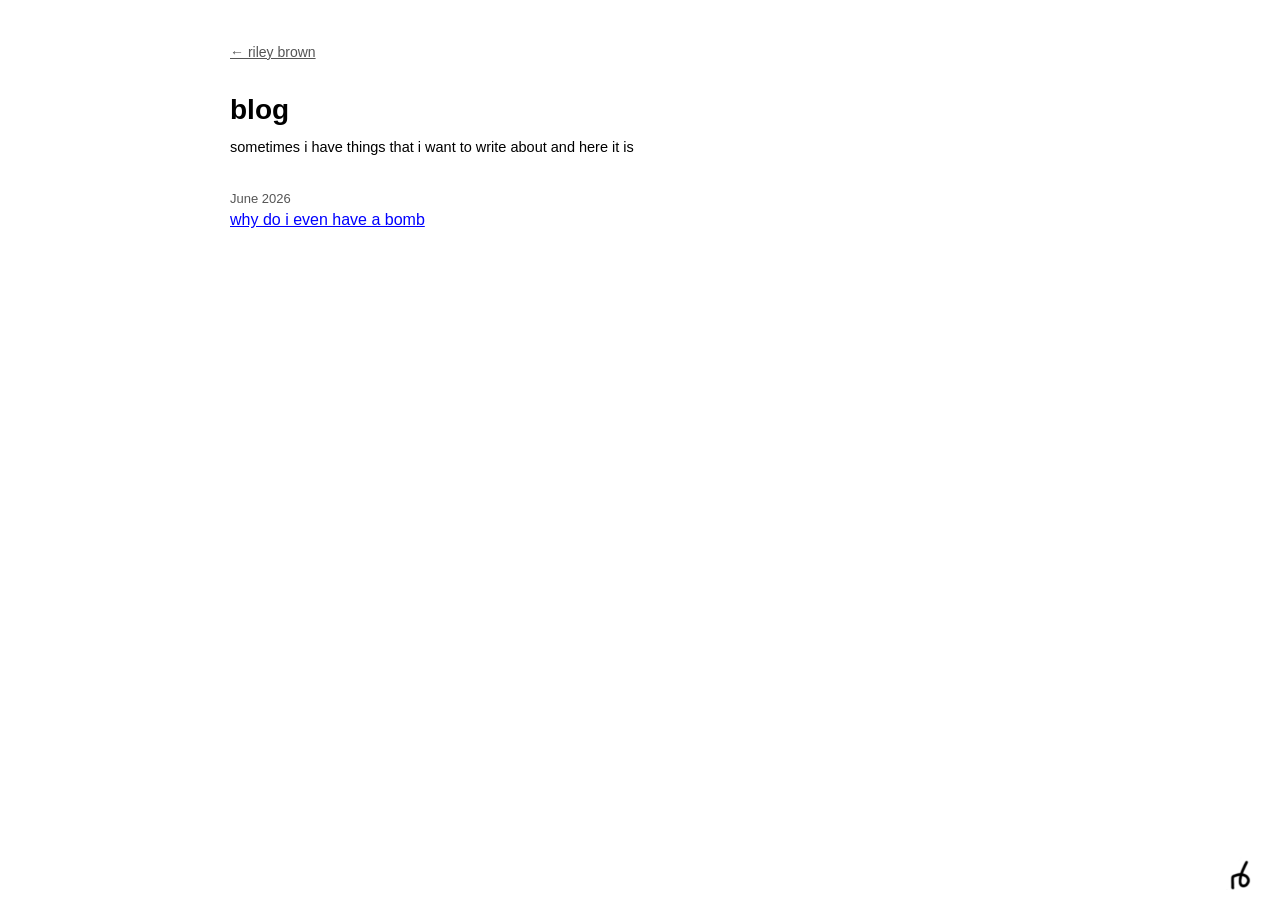
==== blog/index.html @ ac3eda17 "init commit" ====
<!DOCTYPE html>
<html lang="en">
<head>
    <meta charset="UTF-8">
    <meta name="viewport" content="width=device-width, initial-scale=1">
    <meta name="description" content="Writing by Riley Brown — notes on math, learning, and life.">
    <title>blog — riley brown</title>
    <link rel="stylesheet" href="/style.css">
</head>
<body>

    <a class="back" href="/">&larr; riley brown</a>

    <h1>blog</h1>
    <p class="lead">
        sometimes i have things that i want to write about and here it is
    </p>

    <!-- ============================================================
         ADD A POST:
         1. copy welcome.html to a new file, e.g. on-proofs.html
         2. write the post inside it
         3. add an <li> at the TOP of the list below (newest first)
         ============================================================ -->

    <ul class="posts">
        <li>
            <span class="date">June 2026</span>
            <a class="post-title" href="welcome.html">why do i even have a bomb</a>
        </li>
        <!-- newer posts go above this line -->
    </ul>

</body>
</html>
---- style.css ----
/* =========================================================
   shared styles for riley brown's site
   edit colors/spacing here once; every page picks it up.
   ========================================================= */

:root {
    --ink: #000;
    --muted: #555;
    --link: blue;
    --max: 820px;     /* page width, matches home */
    --measure: 680px; /* comfortable reading width for prose */
}

html { -webkit-text-size-adjust: 100%; }

body {
    font-family: Helvetica, Arial, sans-serif;
    padding: 40px 20px 90px 20px;
    max-width: var(--max);
    margin: 0 auto;
    color: var(--ink);
    line-height: 1.5;
}

h1 { font-size: 28px; margin: 0 0 6px 0; }
h2 { font-size: 18px; margin: 34px 0 10px 0; }
p  { margin: 0 0 16px 0; }

a { color: var(--link); text-decoration: underline; }
a:focus-visible { outline: 2px solid var(--link); outline-offset: 2px; }

.muted { color: var(--muted); }
.small { font-size: 13px; }

/* back-home link on subpages */
.back {
    display: inline-block;
    margin-bottom: 26px;
    font-size: 14px;
    color: var(--muted);
}

/* one-line intro under the h1 (matches the home bio) */
.lead {
    font-size: 14.5px;
    max-width: var(--measure);
    margin-bottom: 30px;
}

/* long-form prose: blog posts, etc. */
.prose { max-width: var(--measure); }
.prose p { font-size: 15px; }
.prose ul { padding-left: 20px; }

/* papers / projects — plain lines, your name bold in author lists */
.paper { max-width: var(--measure); margin-bottom: 22px; }
.paper .title   { font-weight: bold; }
.paper .authors,
.paper .venue,
.paper .links   { font-size: 14px; }
.self { font-weight: bold; }

/* coursework — plain list */
.courses { list-style: none; padding: 0; max-width: var(--measure); }
.courses li { margin-bottom: 5px; font-size: 14.5px; }
.courses .code { color: var(--muted); }

/* blog index — plain list, just a date and a title */
.posts { list-style: none; padding: 0; max-width: var(--measure); }
.posts li { margin-bottom: 14px; }
.posts .date { color: var(--muted); font-size: 13px; display: block; }

/* puzzle games — plain list */
.games { list-style: none; padding: 0; max-width: var(--measure); }
.games li { margin-bottom: 16px; }
.games .name { font-weight: bold; }
.games .blurb { font-size: 14px; margin: 2px 0 0 0; }

/* travel — responsive grid, photos keep their natural shape */
.gallery {
    display: grid;
    grid-template-columns: repeat(auto-fill, minmax(240px, 1fr));
    gap: 16px;
    margin-top: 22px;
    align-items: start;
}
.gallery figure { margin: 0; }
.gallery img { width: 100%; height: auto; display: block; }
.gallery figcaption { font-size: 13px; color: var(--muted); margin-top: 5px; }

@media (max-width: 650px) {
    body { padding: 22px 16px 70px 16px; }
    h1 { font-size: 24px; }
    .gallery { grid-template-columns: repeat(auto-fill, minmax(150px, 1fr)); }
}

@media (prefers-reduced-motion: reduce) {
    * { animation: none !important; transition: none !important; }
}

/* =========================================================
   home page (index.html) — scoped so it can't touch subpages
   ========================================================= */
.content-container {
    display: grid;
    grid-template-columns: 1fr auto;
    column-gap: 50px;
    align-items: start;
}
.content-container h1 { grid-column: 1; margin-top: 0; }

.bio-paragraph { grid-column: 1; margin-bottom: 30px; font-size: 14.5px; }

.category-list {
    grid-column: 1;
    list-style: none;
    padding-left: 0;
    margin-top: 0;
    margin-bottom: 50px;
}
.category-list li { margin-bottom: 8px; }

.right-column { grid-column: 2; grid-row: 1 / span 3; flex-shrink: 0; }
.profile-pic { width: 230px; height: auto; display: block; }

.contact   { position: fixed; bottom: 10px; left: 20px;  font-size: 14px; background: #fff; margin: 0; }

/* signature in the bottom-right corner of EVERY page */
body::after {
    content: "";
    position: fixed;
    bottom: 10px;
    right: 20px;
    width: 200px;
    height: 35px;
    background: url('/images/signature.png') no-repeat right bottom;
    background-size: contain;
    pointer-events: none; /* never blocks clicks on links beneath it */
}

@media (max-width: 650px) {
    .content-container { display: flex; flex-direction: column; align-items: flex-start; gap: 0; }
    .content-container h1 { order: 1; margin-bottom: 15px; }
    .right-column { order: 2; margin-bottom: 20px; }
    .profile-pic { width: 180px; }
    .bio-paragraph { order: 3; margin-bottom: 25px; }
    .category-list { order: 4; margin-bottom: 40px; }
    .contact { position: static; display: block; margin-top: 20px; background: none; }
}
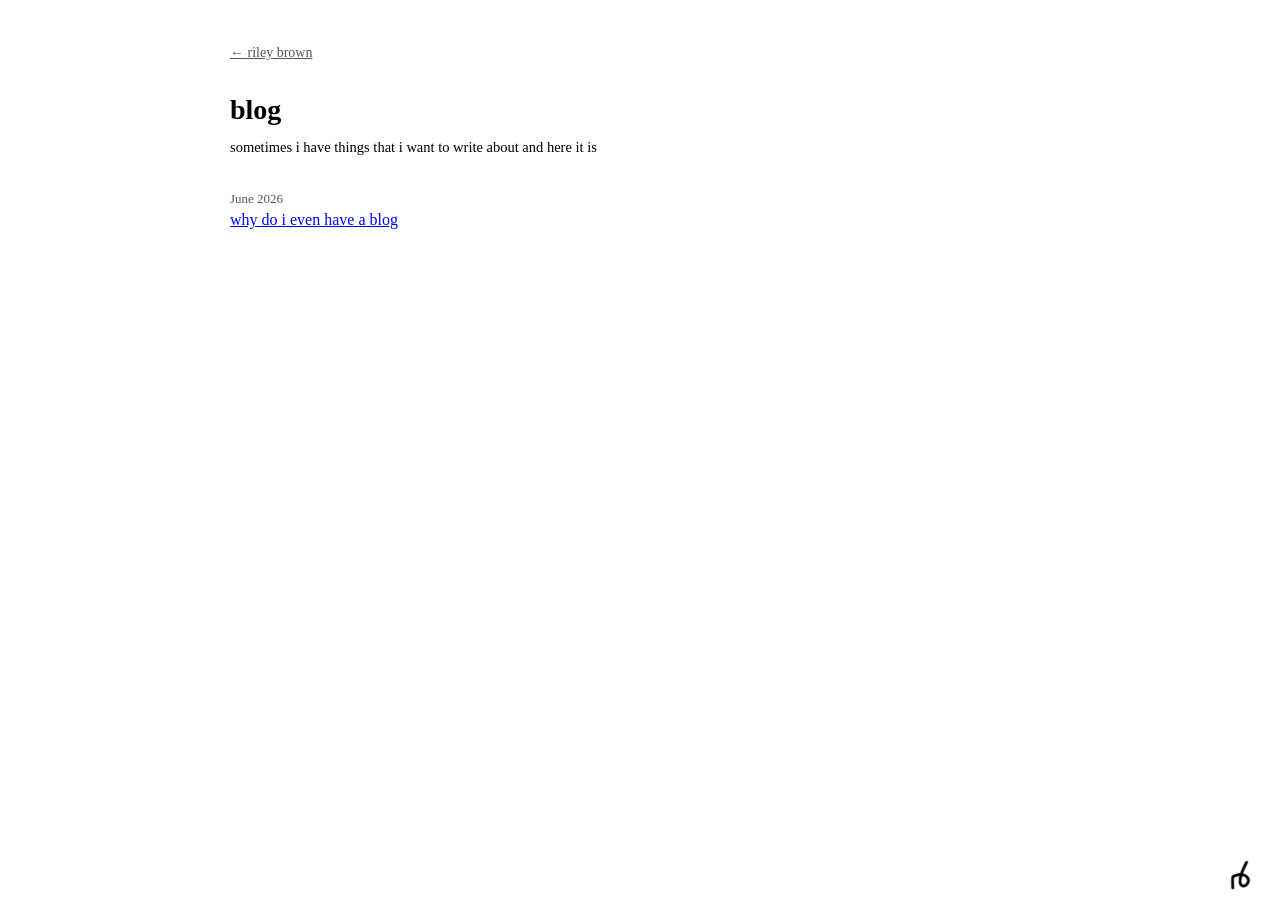
==== commit f9e2539d: "Fix blog post title and drop "currently" from the bio" ====
--- a/blog/index.html
+++ b/blog/index.html
@@ -26,7 +26,7 @@
     <ul class="posts">
         <li>
             <span class="date">June 2026</span>
-            <a class="post-title" href="welcome.html">why do i even have a bomb</a>
+            <a class="post-title" href="welcome.html">why do i even have a blog</a>
         </li>
         <!-- newer posts go above this line -->
     </ul>
--- a/style.css
+++ b/style.css
@@ -14,7 +14,7 @@
 html { -webkit-text-size-adjust: 100%; }
 
 body {
-    font-family: Helvetica, Arial, sans-serif;
+    font-family: "Times New Roman", Times, serif;
     padding: 40px 20px 90px 20px;
     max-width: var(--max);
     margin: 0 auto;
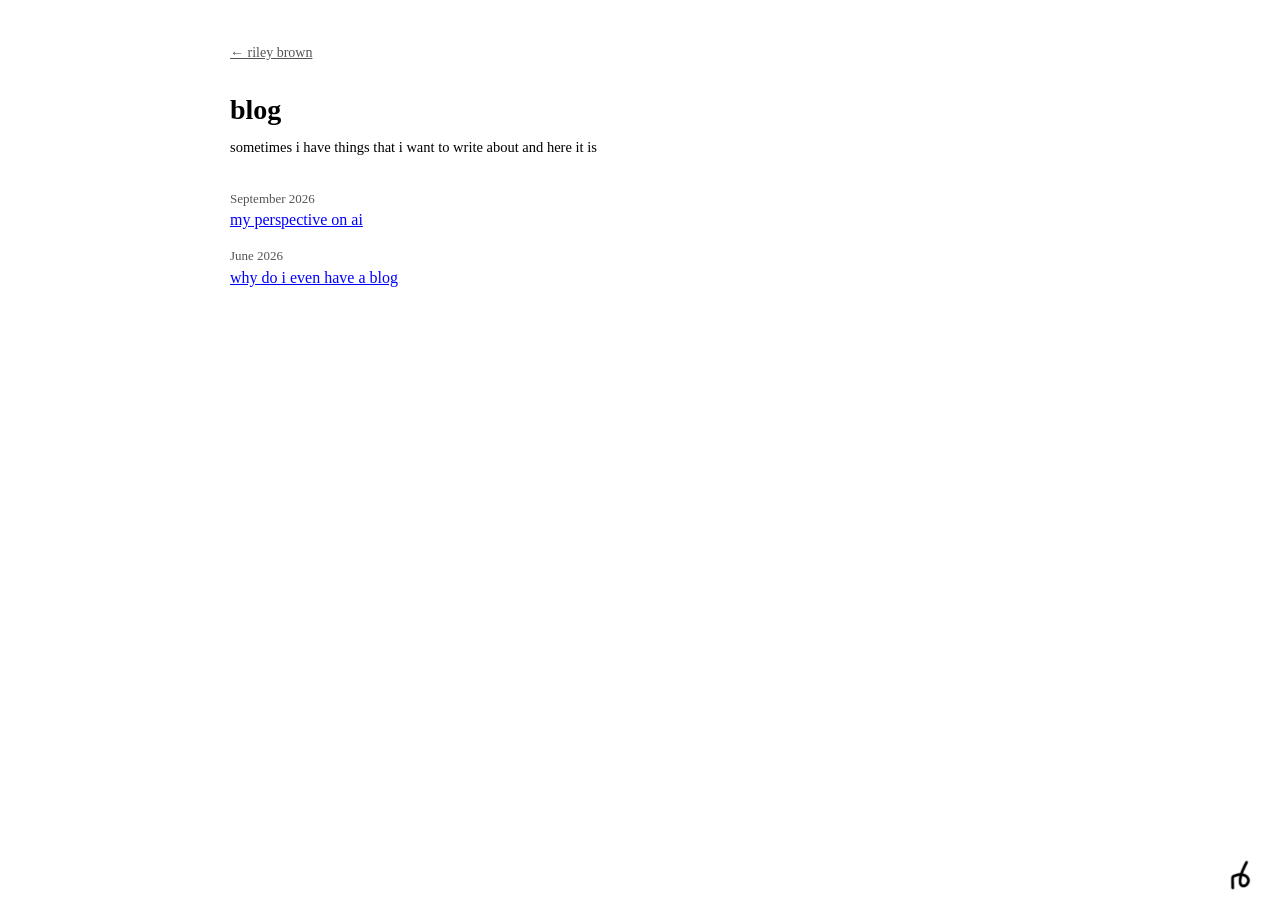
==== commit 037c2201: "Publish the AI post, finish the welcome post, flag slug-less posts" ====
--- a/blog/index.html
+++ b/blog/index.html
@@ -16,20 +16,18 @@
         sometimes i have things that i want to write about and here it is
     </p>
 
-    <!-- ============================================================
-         ADD A POST:
-         1. copy welcome.html to a new file, e.g. on-proofs.html
-         2. write the post inside it
-         3. add an <li> at the TOP of the list below (newest first)
-         ============================================================ -->
-
+    <!-- BEGIN:generated posts -->
     <ul class="posts">
+        <li>
+            <span class="date">September 2026</span>
+            <a class="post-title" href="perspective-on-ai.html">my perspective on ai</a>
+        </li>
         <li>
             <span class="date">June 2026</span>
             <a class="post-title" href="welcome.html">why do i even have a blog</a>
         </li>
-        <!-- newer posts go above this line -->
     </ul>
+    <!-- END:generated posts -->
 
 </body>
 </html>
